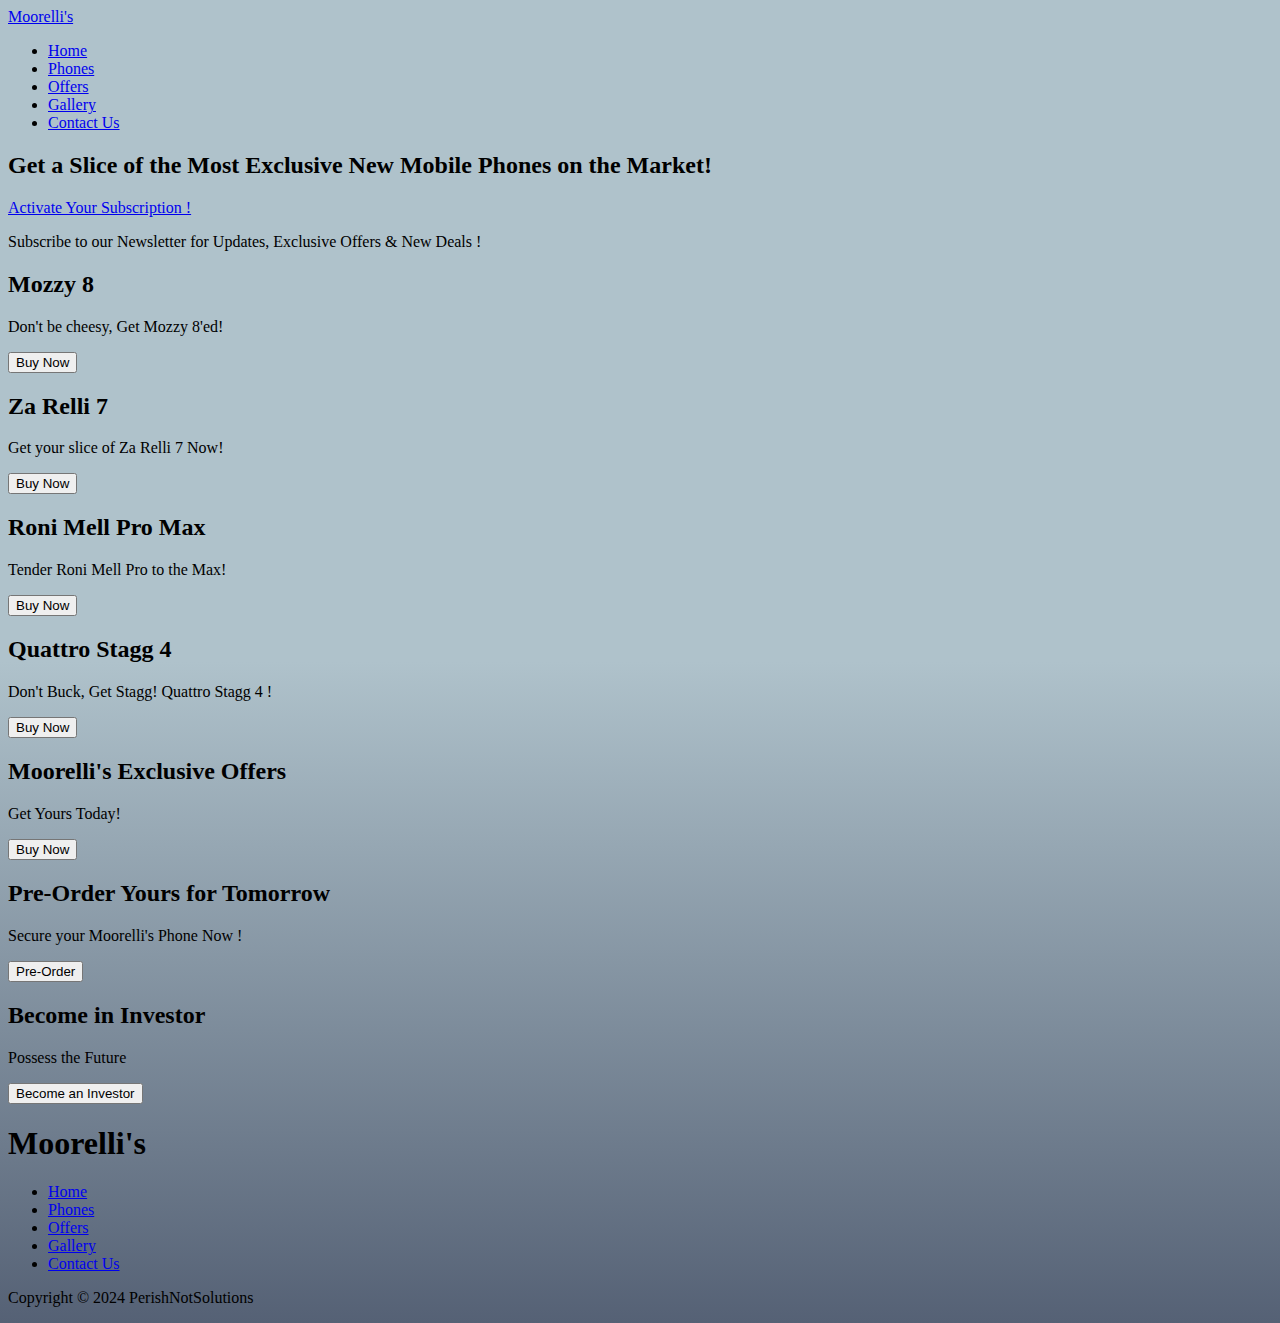
==== index.html @ 881c122e "Added Styles folder, Applied styles.css to all pages to reflex same style" ====
<!DOCTYPE html>
<html lang="en">
<head>
    <meta charset="UTF-8">
    <meta name="viewport" content="width=device-width, initial-scale=1.0">
    <title>Phone Webstore Project</title>
    <link rel="stylesheet" href="./styles/styles.css">
</head>
<body>
    <header>
        <nav class="navbar">
            <a class="logo" href="#">Moorelli's</a>
            <ul class="navbar-list">
                <li class="navbar-list-items"><a href=".">Home</a></li>
                <li class="navbar-list-items"><a href="#phone-sec">Phones</a></li>
                <li class="navbar-list-items"><a href="#offers-sec">Offers</a></li>
                <li class="navbar-list-items"><a href="./Gallery.html">Gallery</a></li>
                <li class="navbar-list-items"><a href="./contactus.html">Contact Us</a></li>
            </ul>
        </nav>
        
    </header>
    <section class="banner"><h2>Get a Slice of the Most Exclusive New Mobile Phones on the Market!</h2></section>
    <div>
        <a class="buttom" href="./contactus.html">Activate Your Subscription !</a>
        <p>Subscribe to our Newsletter for Updates, Exclusive Offers & New Deals !</p></div>
    <main>
        <section class="phones" id="phone-sec">
            <section> 
                <!-- ToDo: Place a background image on the section-->
                <h2>Mozzy 8</h2>
                <p>Don't be cheesy, Get Mozzy 8'ed! </p>
                <a class="buttom" href="./contactus.html"><Button>Buy Now</Button></a>
            </section>
            <section> 
                <!-- ToDo: Place a background image on the section-->
                <h2>Za Relli 7 </h2>
                <p>Get your slice of Za Relli 7 Now! </p>
                <a class="buttom" href="./contactus.html"><Button>Buy Now</Button></a>
            </section>
            <section> 
                <!-- ToDo: Place a background image on the section-->
                <h2>Roni Mell Pro Max</h2>
                <p>Tender Roni Mell Pro to the Max! </p>
                <a class="buttom" href="./contactus.html"><Button>Buy Now</Button></a>
            </section>
            <section> 
                <!-- ToDo: Place a background image on the section-->
                <h2>Quattro Stagg 4</h2>
                <p>Don't Buck, Get Stagg! Quattro Stagg 4 ! </p>
                <a class="buttom" href="./contactus.html"><Button>Buy Now</Button></a>
            </section>
        </section>
        <section class="offers" id="offers-sec">
            <section> 
                <!-- ToDo: Place a background image on the section-->
                <h2>Moorelli's Exclusive Offers</h2>
                <p>Get Yours Today!</p>
                <a class="buttom" href="./contactus.html"><Button>Buy Now</Button></a>
            </section>
            <section> 
                <!-- ToDo: Place a background image on the section-->
                <h2>Pre-Order Yours for Tomorrow</h2>
                <p>Secure your Moorelli's Phone Now !</p>
                <a class="buttom" href="./contactus.html"><Button>Pre-Order</Button></a>
            </section>
            <section> 
                <!-- ToDo: Place a background image on the section-->
                <h2>Become in Investor</h2>
                <p>Possess the Future</p>
                <a class="buttom" href="./contactus.html"><Button>Become an Investor</Button></a>
            </section>
        </section>
        
    </main>
    <footer class="footer"> 
        <nav class="navbar">
            <h1>Moorelli's</h1>
            <ul class="navbar-list">
                <li class="navbar-list-items"><a href=".">Home</a></li>
                <li class="navbar-list-items"><a href="#phone-sec">Phones</a></li>
                <li class="navbar-list-items"><a href="#offers-sec">Offers</a></li>
                <li class="navbar-list-items"><a href="./Gallery.html">Gallery</a></li>
                <li class="navbar-list-items"><a href="./contactus.html">Contact Us</a></li>
            </ul>
        </nav>
        <p>Copyright &copy; 2024 PerishNotSolutions</p>
    </footer>
</body>
</html>
---- styles/styles.css ----
body {
    background: #AFC2CB;
background: -moz-linear-gradient(top, #AFC2CB 0%, #AFC2CB 50%, #556175 100%);
background: -webkit-linear-gradient(top, #AFC2CB 0%, #AFC2CB 50%, #556175 100%);
background: linear-gradient(to bottom, #AFC2CB 0%, #AFC2CB 50%, #556175 100%);
}
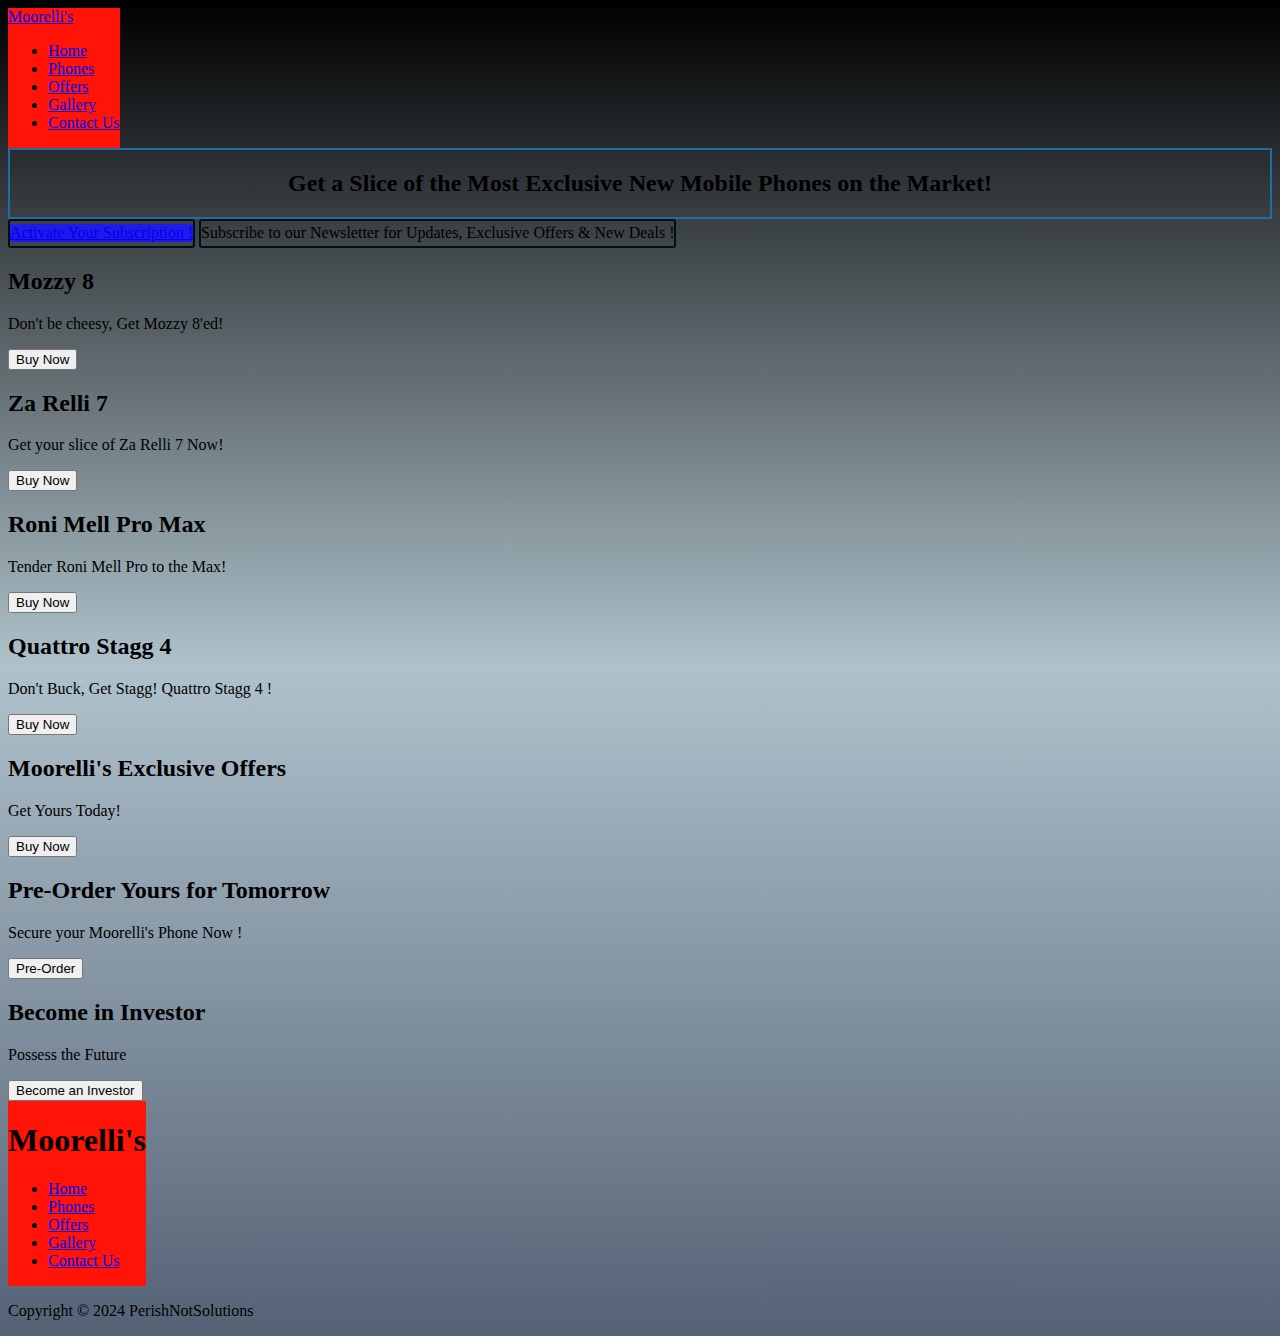
==== commit 11bc3cd7: "Added style" ====
--- a/index.html
+++ b/index.html
@@ -21,34 +21,45 @@
         
     </header>
     <section class="banner"><h2>Get a Slice of the Most Exclusive New Mobile Phones on the Market!</h2></section>
-    <div>
+    <div class="ribbon">
         <a class="buttom" href="./contactus.html">Activate Your Subscription !</a>
-        <p>Subscribe to our Newsletter for Updates, Exclusive Offers & New Deals !</p></div>
+    </div>
+    <div class="ribbon">Subscribe to our Newsletter for Updates, Exclusive Offers & New Deals !</div>
+
+    
     <main>
+        <div>
+
+        </div>
         <section class="phones" id="phone-sec">
-            <section> 
-                <!-- ToDo: Place a background image on the section-->
-                <h2>Mozzy 8</h2>
-                <p>Don't be cheesy, Get Mozzy 8'ed! </p>
-                <a class="buttom" href="./contactus.html"><Button>Buy Now</Button></a>
-            </section>
-            <section> 
+            <div class="phonebox">
+                <section> 
+                    <!-- ToDo: Place a background image on the section-->
+                    <h2>Mozzy 8</h2>
+                    <p>Don't be cheesy, Get Mozzy 8'ed! </p>
+                    <a class="Button" href="./contactus.html" id="Button2"><Button>Buy Now</Button></a>
+                    
+                </section>
+
+            </div>
+            
+            <section class="phones"> 
                 <!-- ToDo: Place a background image on the section-->
                 <h2>Za Relli 7 </h2>
                 <p>Get your slice of Za Relli 7 Now! </p>
-                <a class="buttom" href="./contactus.html"><Button>Buy Now</Button></a>
+                <a class="Button" href="./contactus.html" id="Button2"><Button>Buy Now</Button></a>
             </section>
-            <section> 
+            <section class="phones"> 
                 <!-- ToDo: Place a background image on the section-->
                 <h2>Roni Mell Pro Max</h2>
                 <p>Tender Roni Mell Pro to the Max! </p>
-                <a class="buttom" href="./contactus.html"><Button>Buy Now</Button></a>
+                <a class="Button" href="./contactus.html" id="Button2"><Button>Buy Now</Button></a>
             </section>
-            <section> 
+            <section class="phones"> 
                 <!-- ToDo: Place a background image on the section-->
                 <h2>Quattro Stagg 4</h2>
                 <p>Don't Buck, Get Stagg! Quattro Stagg 4 ! </p>
-                <a class="buttom" href="./contactus.html"><Button>Buy Now</Button></a>
+                <a class="Button" href="./contactus.html" id="Button2"><Button>Buy Now</Button></a>
             </section>
         </section>
         <section class="offers" id="offers-sec">
--- a/styles/styles.css
+++ b/styles/styles.css
@@ -1,6 +1,31 @@
 body {
-    background: #AFC2CB;
-background: -moz-linear-gradient(top, #AFC2CB 0%, #AFC2CB 50%, #556175 100%);
-background: -webkit-linear-gradient(top, #AFC2CB 0%, #AFC2CB 50%, #556175 100%);
-background: linear-gradient(to bottom, #AFC2CB 0%, #AFC2CB 50%, #556175 100%);
-}+    background: #000000;
+    background: -moz-linear-gradient(top, #000000 0%, #AFC2CB 50%, #556175 100%);
+    background: -webkit-linear-gradient(top, #000000 0%, #AFC2CB 50%, #556175 100%);
+    background: linear-gradient(to bottom, #000000 0%, #AFC2CB 50%, #556175 100%);
+}
+
+.navbar {
+    background-color: rgb(255, 20, 7);
+    display: inline-block;
+    margin: right 25px;
+}
+
+.buttom { 
+    background-color: rgb(31, 27, 235);
+    border-radius: 3px;
+    text-emphasis-color: black;
+}
+
+.banner {
+    border: 2px solid #1C6EA4;
+    text-align: center;
+}
+
+.ribbon {
+    border: 2px solid #020d14;
+    border-radius: 3px;
+    height: 25px;
+    display: inline-flex;
+    align-items: center;
+}
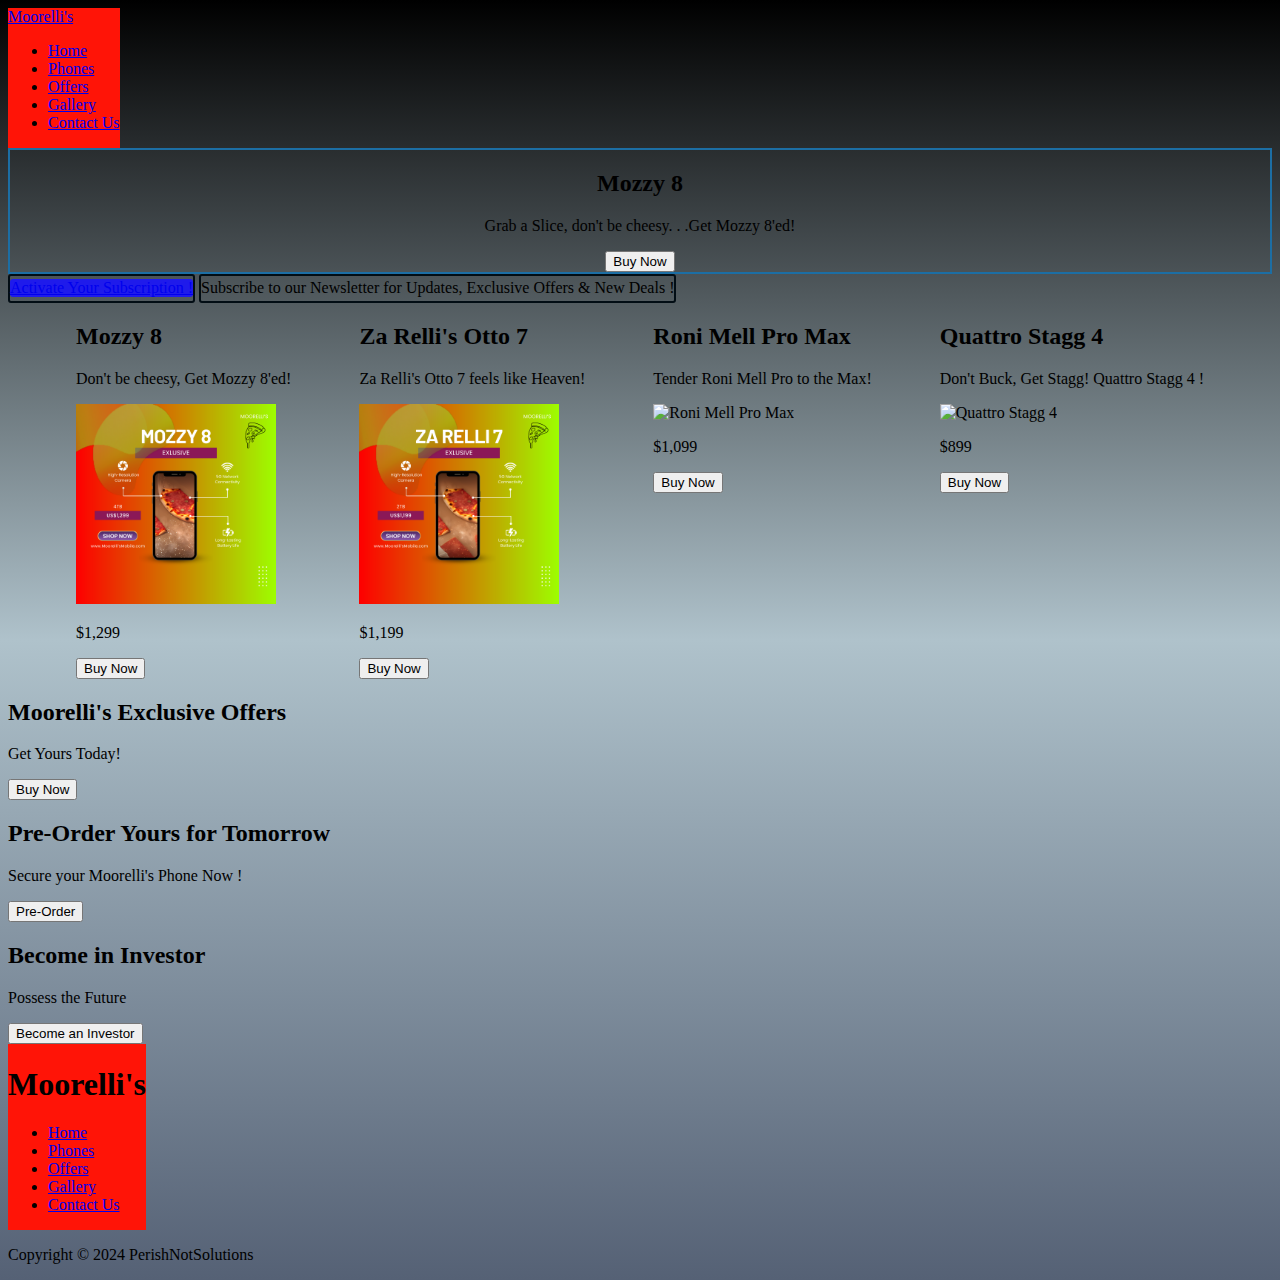
==== commit 62838737: "Added footer nav bar in all 3 pages, changed sections to div's for phones section, added image holde" ====
--- a/index.html
+++ b/index.html
@@ -20,47 +20,54 @@
         </nav>
         
     </header>
-    <section class="banner"><h2>Get a Slice of the Most Exclusive New Mobile Phones on the Market!</h2></section>
-    <div class="ribbon">
-        <a class="buttom" href="./contactus.html">Activate Your Subscription !</a>
-    </div>
-    <div class="ribbon">Subscribe to our Newsletter for Updates, Exclusive Offers & New Deals !</div>
-
-    
+    <section class="banner"><h2>Mozzy 8</h2>
+    <p>Grab a Slice, don't be cheesy. . .Get Mozzy 8'ed!</p>
+    <button>Buy Now</button>
+</section>
+    <section>
+        <div class="ribbon">
+            <a class="buttom" href="./contactus.html">Activate Your Subscription !</a>
+        </div>
+        <div class="ribbon">Subscribe to our Newsletter for Updates, Exclusive Offers & New Deals !</div>
+    </section>     
     <main>
         <div>
-
         </div>
-        <section class="phones" id="phone-sec">
+        <section style="display: flex; justify-content: space-evenly;" id="phone-sec">
             <div class="phonebox">
-                <section> 
-                    <!-- ToDo: Place a background image on the section-->
+            <!-- ToDo: Place a background image on the section-->
                     <h2>Mozzy 8</h2>
                     <p>Don't be cheesy, Get Mozzy 8'ed! </p>
+                    <img src="./images/1.png" alt="Mozzy 8" height="200px">
+                    <p>$1,299</p>
                     <a class="Button" href="./contactus.html" id="Button2"><Button>Buy Now</Button></a>
-                    
-                </section>
-
             </div>
             
-            <section class="phones"> 
+            <div>
                 <!-- ToDo: Place a background image on the section-->
-                <h2>Za Relli 7 </h2>
-                <p>Get your slice of Za Relli 7 Now! </p>
+                <h2>Za Relli's Otto 7 </h2>
+                <p>Za Relli's Otto 7 feels like Heaven! </p>
+                <img src="./images/2.png" alt="Za Relli's Otto 7" height="200px">
+                <p>$1,199</p>
                 <a class="Button" href="./contactus.html" id="Button2"><Button>Buy Now</Button></a>
-            </section>
-            <section class="phones"> 
+            </div>                
+            
+            <div>
                 <!-- ToDo: Place a background image on the section-->
                 <h2>Roni Mell Pro Max</h2>
                 <p>Tender Roni Mell Pro to the Max! </p>
+                <img src="http://placehold.it/200x200/cccccc/000000" alt="Roni Mell Pro Max">
+                <p>$1,099</p>
                 <a class="Button" href="./contactus.html" id="Button2"><Button>Buy Now</Button></a>
-            </section>
-            <section class="phones"> 
+            </div> 
+            <div>
                 <!-- ToDo: Place a background image on the section-->
                 <h2>Quattro Stagg 4</h2>
                 <p>Don't Buck, Get Stagg! Quattro Stagg 4 ! </p>
+                <img src="http://placehold.it/200x200/cccccc/000000" alt="Quattro Stagg 4">
+                <p>$899</p>
                 <a class="Button" href="./contactus.html" id="Button2"><Button>Buy Now</Button></a>
-            </section>
+            </div> 
         </section>
         <section class="offers" id="offers-sec">
             <section> 
--- a/styles/styles.css
+++ b/styles/styles.css
@@ -29,3 +29,13 @@
     display: inline-flex;
     align-items: center;
 }
+
+.phone-sec {
+    
+}
+element.style {
+    flex-wrap: wrap;
+}
+img {
+    
+}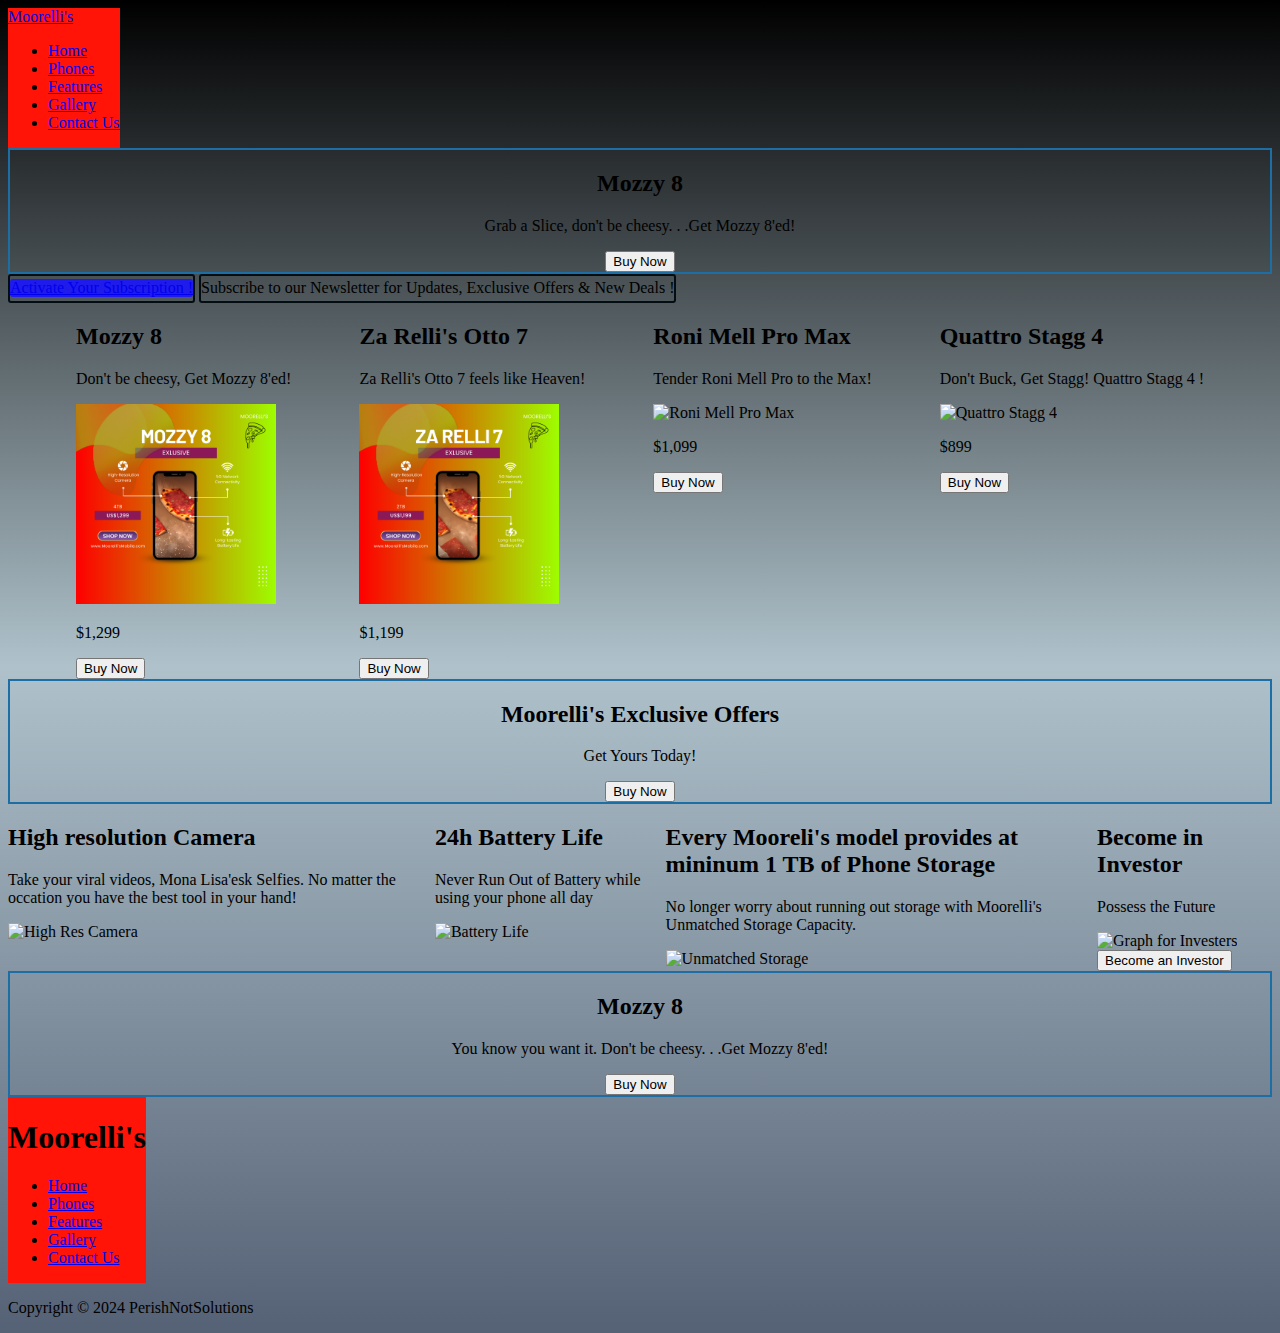
==== commit 60aba31d: "Updated Offers tag to Features, added Features and flagship banner with CTA button." ====
--- a/index.html
+++ b/index.html
@@ -13,7 +13,7 @@
             <ul class="navbar-list">
                 <li class="navbar-list-items"><a href=".">Home</a></li>
                 <li class="navbar-list-items"><a href="#phone-sec">Phones</a></li>
-                <li class="navbar-list-items"><a href="#offers-sec">Offers</a></li>
+                <li class="navbar-list-items"><a href="#features-sec">Features</a></li>
                 <li class="navbar-list-items"><a href="./Gallery.html">Gallery</a></li>
                 <li class="navbar-list-items"><a href="./contactus.html">Contact Us</a></li>
             </ul>
@@ -21,9 +21,9 @@
         
     </header>
     <section class="banner"><h2>Mozzy 8</h2>
-    <p>Grab a Slice, don't be cheesy. . .Get Mozzy 8'ed!</p>
-    <button>Buy Now</button>
-</section>
+        <p>Grab a Slice, don't be cheesy. . .Get Mozzy 8'ed!</p>
+        <button>Buy Now</button>
+    </section>
     <section>
         <div class="ribbon">
             <a class="buttom" href="./contactus.html">Activate Your Subscription !</a>
@@ -69,27 +69,42 @@
                 <a class="Button" href="./contactus.html" id="Button2"><Button>Buy Now</Button></a>
             </div> 
         </section>
-        <section class="offers" id="offers-sec">
-            <section> 
-                <!-- ToDo: Place a background image on the section-->
-                <h2>Moorelli's Exclusive Offers</h2>
-                <p>Get Yours Today!</p>
-                <a class="buttom" href="./contactus.html"><Button>Buy Now</Button></a>
-            </section>
-            <section> 
-                <!-- ToDo: Place a background image on the section-->
-                <h2>Pre-Order Yours for Tomorrow</h2>
-                <p>Secure your Moorelli's Phone Now !</p>
-                <a class="buttom" href="./contactus.html"><Button>Pre-Order</Button></a>
-            </section>
-            <section> 
-                <!-- ToDo: Place a background image on the section-->
+        <section class="banner" id="features-sec">
+            <!-- ToDo: Place a background image on the section-->
+            <h2>Moorelli's Exclusive Offers</h2>
+            <p>Get Yours Today!</p>
+            <a class="buttom" href="./contactus.html"><Button>Buy Now</Button></a>
+        </section>
+        <section style="display: flex; justify-content:space-around;"> 
+            <div>
+                <h2>High resolution Camera</h2>
+                <p>Take your viral videos, Mona Lisa'esk Selfies. No matter the occation you have the best tool in your hand!</p>
+                <img src="http://placehold.it/200x200/cccccc/000000" alt="High Res Camera">
+            </div>    
+            <div>
+                <h2>24h Battery Life</h2>
+                <p>Never Run Out of Battery while using your phone all day</p>
+                <img src="http://placehold.it/200x200/cccccc/000000" alt="Battery Life">               
+            </div>
+            <div>
+                <h2>Every Mooreli's model provides at mininum 1 TB of Phone Storage</h2>
+                <p>No longer worry about running out storage with Moorelli's Unmatched Storage Capacity.</p>
+                <img src="http://placehold.it/200x200/cccccc/000000" alt="Unmatched Storage">
+            </div>
+            <div>
                 <h2>Become in Investor</h2>
                 <p>Possess the Future</p>
-                <a class="buttom" href="./contactus.html"><Button>Become an Investor</Button></a>
-            </section>
-        </section>
-        
+                <img src="http://placehold.it/200x200/cccccc/000000" alt="Graph for Investers">
+                <a class="buttom" href="./contactus.html">
+                <Button>Become an Investor</Button></a>
+            </div>                
+        </section> 
+        <section class="banner">
+            <h2>Mozzy 8</h2>
+            <p>You know you want it. Don't be cheesy. . .Get Mozzy 8'ed!</p>
+            <button>Buy Now</button>
+            
+        </section>  
     </main>
     <footer class="footer"> 
         <nav class="navbar">
@@ -97,7 +112,7 @@
             <ul class="navbar-list">
                 <li class="navbar-list-items"><a href=".">Home</a></li>
                 <li class="navbar-list-items"><a href="#phone-sec">Phones</a></li>
-                <li class="navbar-list-items"><a href="#offers-sec">Offers</a></li>
+                <li class="navbar-list-items"><a href="#features-sec">Features</a></li>
                 <li class="navbar-list-items"><a href="./Gallery.html">Gallery</a></li>
                 <li class="navbar-list-items"><a href="./contactus.html">Contact Us</a></li>
             </ul>
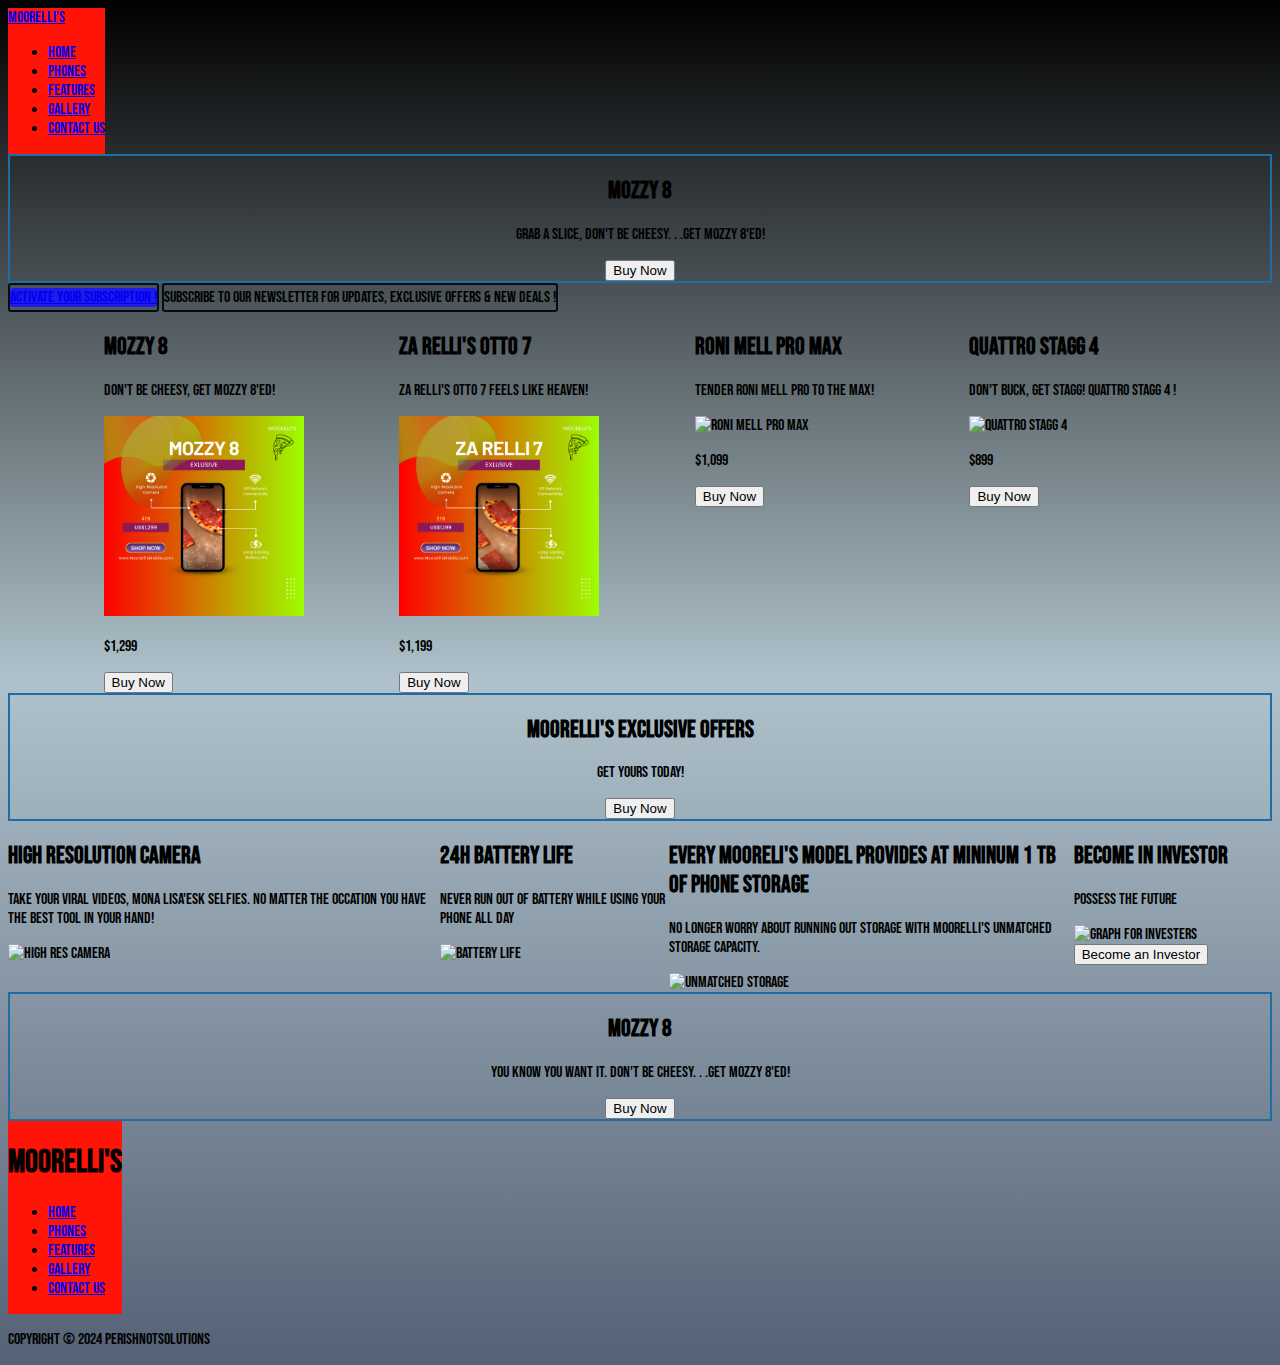
==== commit b8237147: "Added Google font to CSS and applied to all pages." ====
--- a/index.html
+++ b/index.html
@@ -4,6 +4,9 @@
     <meta charset="UTF-8">
     <meta name="viewport" content="width=device-width, initial-scale=1.0">
     <title>Phone Webstore Project</title>
+    <link rel="preconnect" href="https://fonts.googleapis.com">
+<link rel="preconnect" href="https://fonts.gstatic.com" crossorigin>
+<link href="https://fonts.googleapis.com/css2?family=Bebas+Neue&display=swap" rel="stylesheet">
     <link rel="stylesheet" href="./styles/styles.css">
 </head>
 <body>
--- a/styles/styles.css
+++ b/styles/styles.css
@@ -3,8 +3,17 @@
     background: -moz-linear-gradient(top, #000000 0%, #AFC2CB 50%, #556175 100%);
     background: -webkit-linear-gradient(top, #000000 0%, #AFC2CB 50%, #556175 100%);
     background: linear-gradient(to bottom, #000000 0%, #AFC2CB 50%, #556175 100%);
+    font-family: "Bebas Neue", sans-serif;
+    font-weight: 400;
+    font-style: normal;
 }
 
+.bebas-neue-regular {
+    font-family: "Bebas Neue", sans-serif;
+    font-weight: 400;
+    font-style: normal;
+  }
+  
 .navbar {
     background-color: rgb(255, 20, 7);
     display: inline-block;
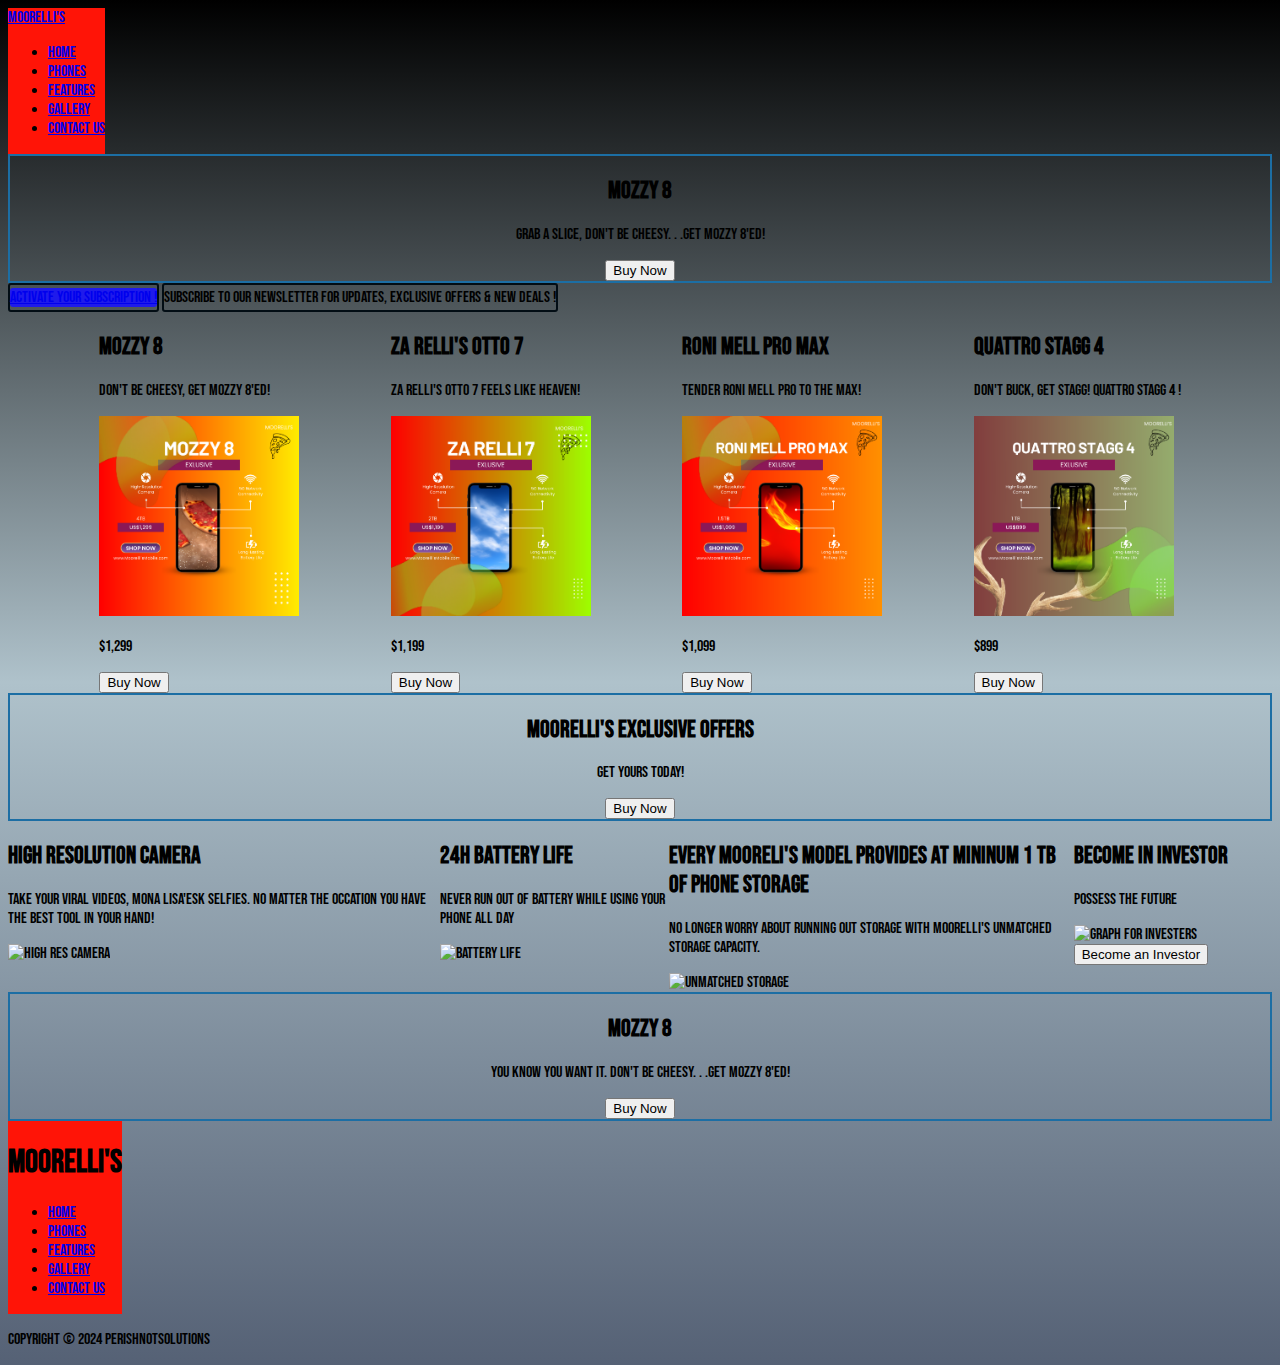
==== commit 6b8b9ef2: "Assigned phone images to each phone div" ====
--- a/index.html
+++ b/index.html
@@ -59,7 +59,7 @@
                 <!-- ToDo: Place a background image on the section-->
                 <h2>Roni Mell Pro Max</h2>
                 <p>Tender Roni Mell Pro to the Max! </p>
-                <img src="http://placehold.it/200x200/cccccc/000000" alt="Roni Mell Pro Max">
+                <img src="./images/3.png" alt="Roni Mell Pro Max" height="200px">
                 <p>$1,099</p>
                 <a class="Button" href="./contactus.html" id="Button2"><Button>Buy Now</Button></a>
             </div> 
@@ -67,7 +67,7 @@
                 <!-- ToDo: Place a background image on the section-->
                 <h2>Quattro Stagg 4</h2>
                 <p>Don't Buck, Get Stagg! Quattro Stagg 4 ! </p>
-                <img src="http://placehold.it/200x200/cccccc/000000" alt="Quattro Stagg 4">
+                <img src="./images/4.png" alt="Quattro Stagg 4" height="200px">
                 <p>$899</p>
                 <a class="Button" href="./contactus.html" id="Button2"><Button>Buy Now</Button></a>
             </div> 
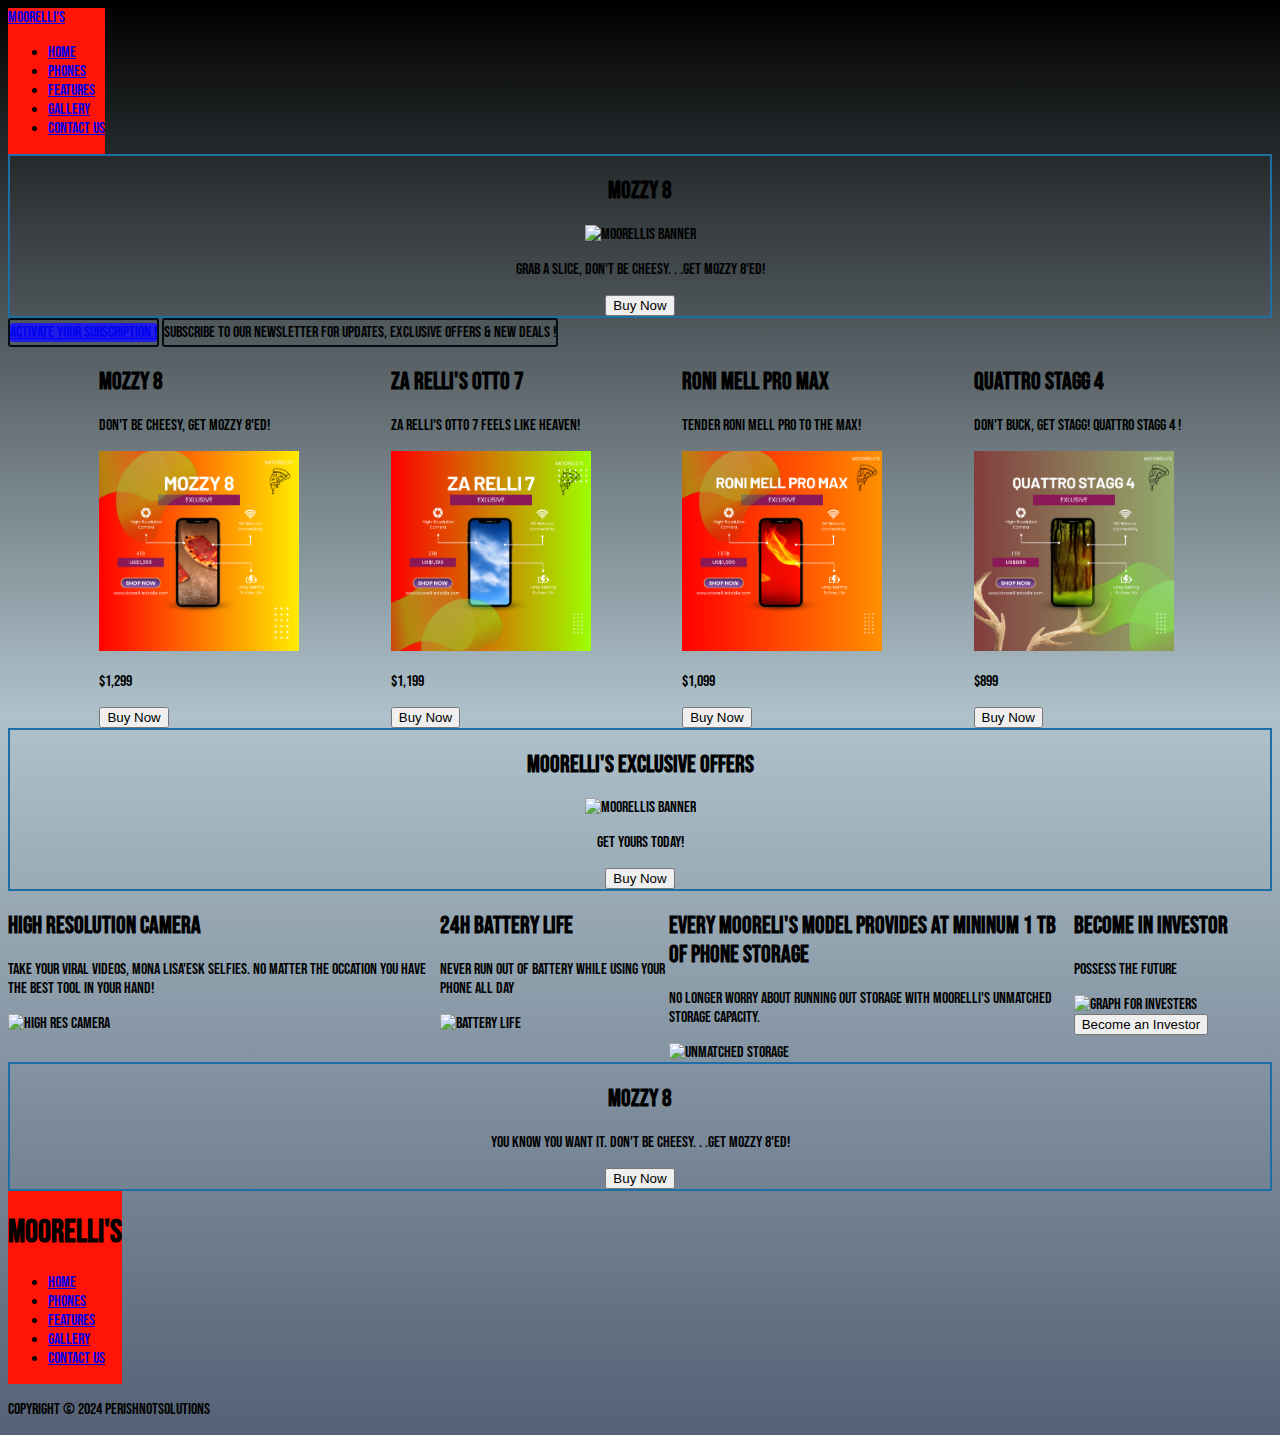
==== commit 15abfb25: "assigned images to flagshipND Exclusive banner" ====
--- a/index.html
+++ b/index.html
@@ -24,6 +24,7 @@
         
     </header>
     <section class="banner"><h2>Mozzy 8</h2>
+        <img src="./images/Moorellis Banner.png" alt="Moorellis Banner" height="300" width="850">
         <p>Grab a Slice, don't be cheesy. . .Get Mozzy 8'ed!</p>
         <button>Buy Now</button>
     </section>
@@ -75,6 +76,7 @@
         <section class="banner" id="features-sec">
             <!-- ToDo: Place a background image on the section-->
             <h2>Moorelli's Exclusive Offers</h2>
+            <img src="./images/Moorellis Banner.png" alt="Moorellis Banner" height="200" width="750">
             <p>Get Yours Today!</p>
             <a class="buttom" href="./contactus.html"><Button>Buy Now</Button></a>
         </section>
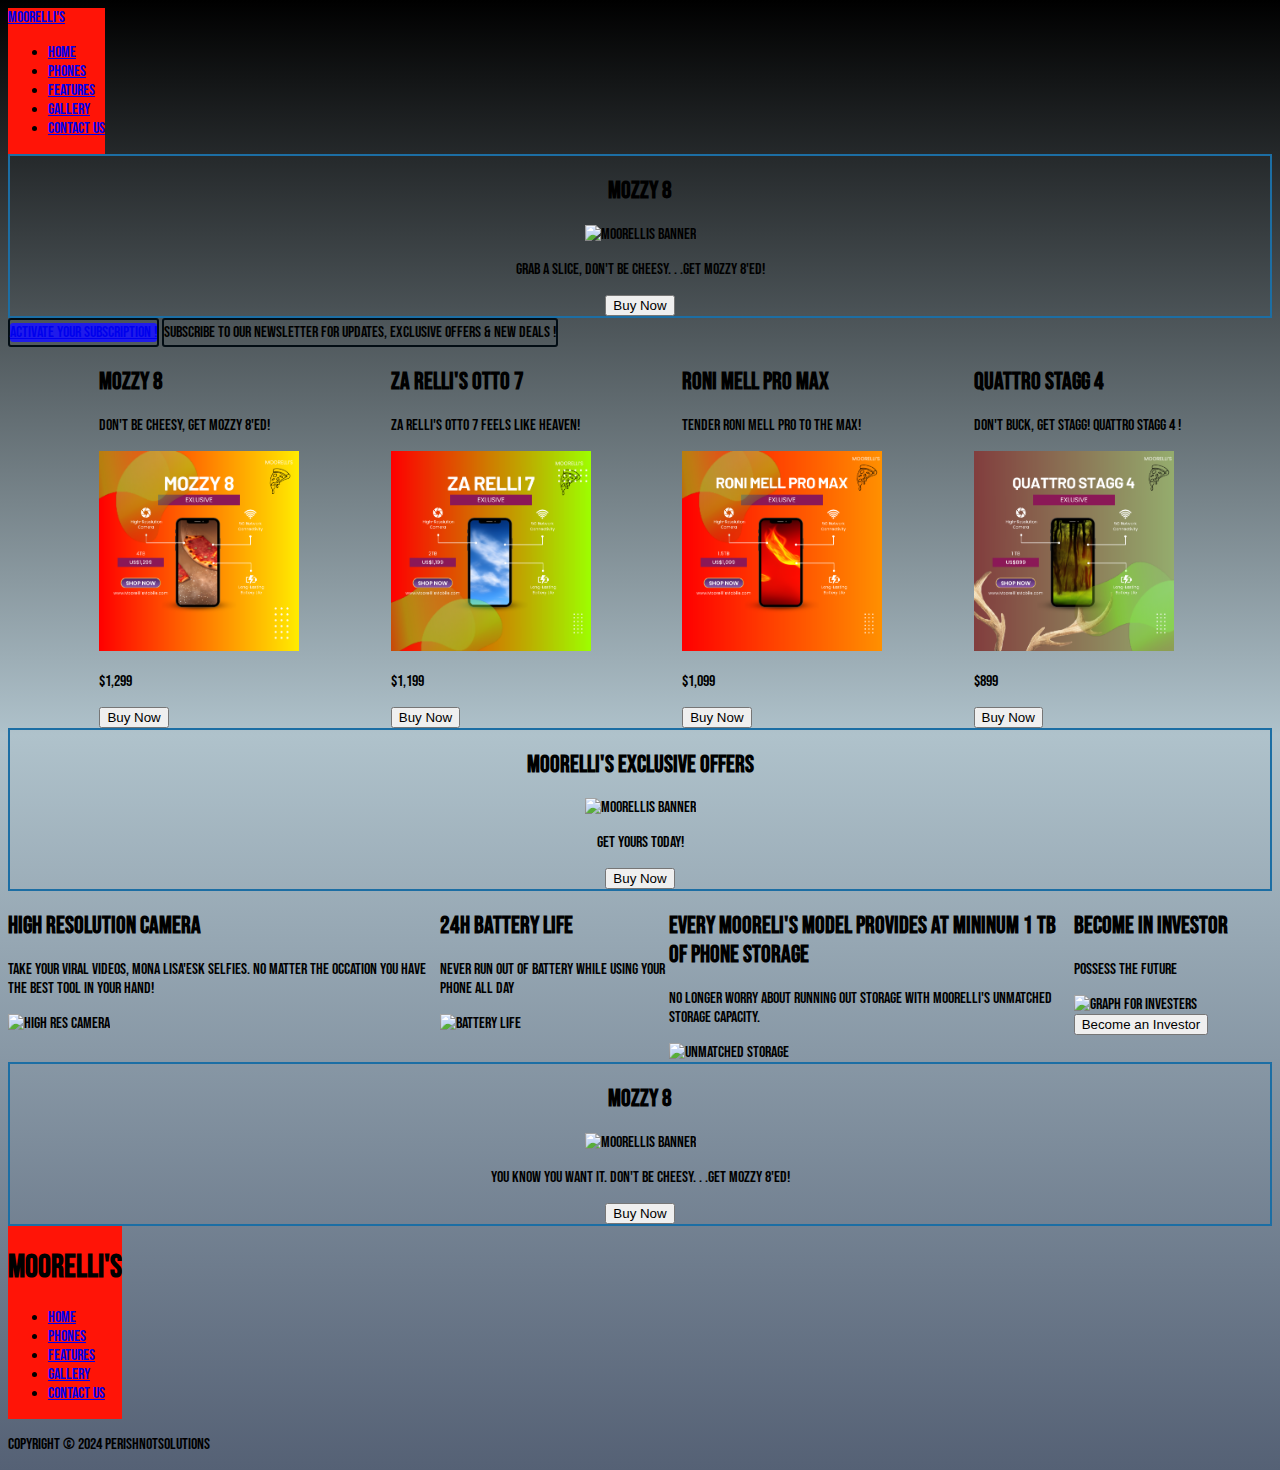
==== commit 98233b98: "assigned images to flagshipND Exclusive banner at bottom of initial landing page." ====
--- a/index.html
+++ b/index.html
@@ -106,6 +106,7 @@
         </section> 
         <section class="banner">
             <h2>Mozzy 8</h2>
+            <img src="./images/Moorellis Banner.png" alt="Moorellis Banner" height="200" width="750">
             <p>You know you want it. Don't be cheesy. . .Get Mozzy 8'ed!</p>
             <button>Buy Now</button>
             
